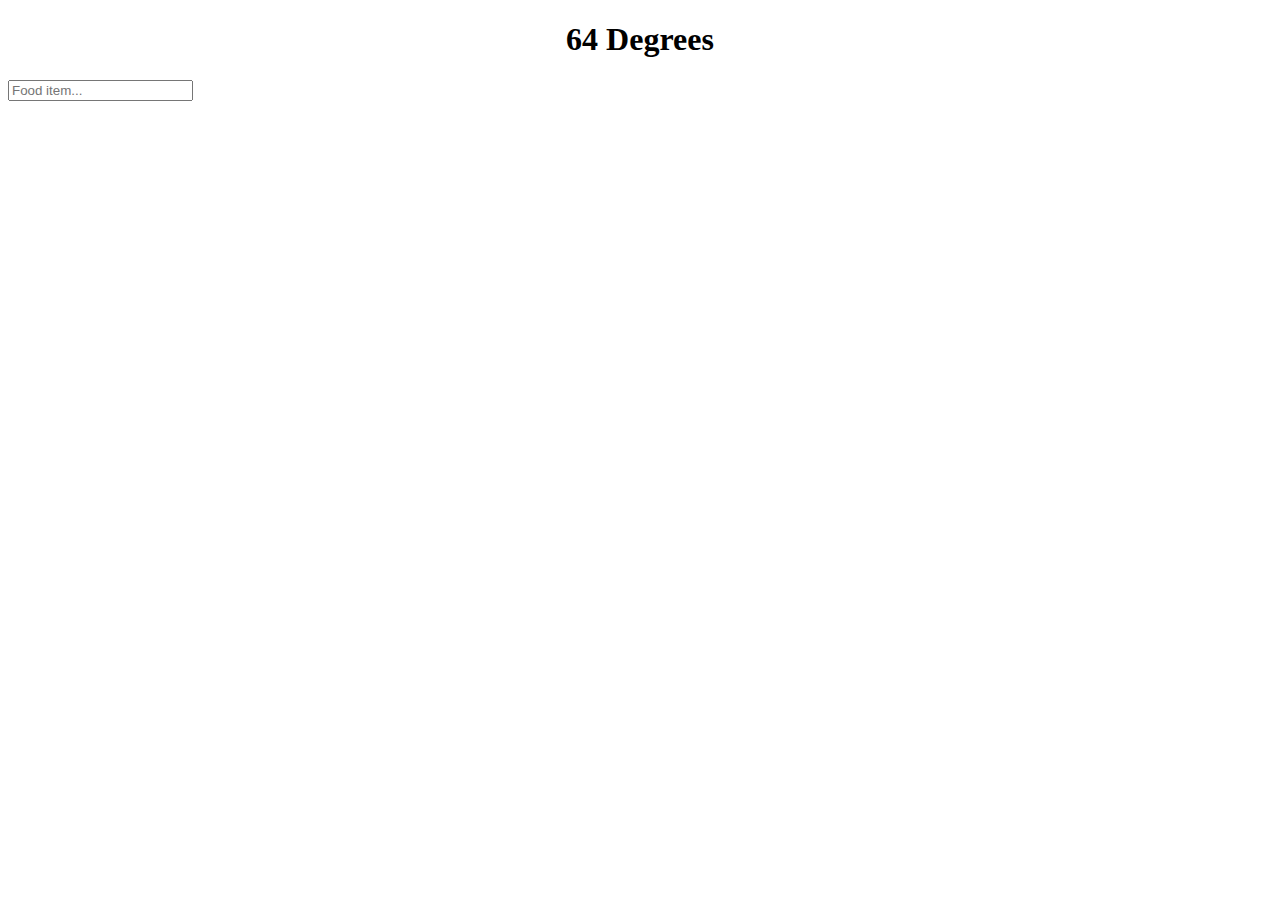
==== 64degrees.html @ c5d0bce4 "Add files via upload" ====
<!DOCTYPE html>
<html lang = "en-US">
<html>
<head>
<title>64 Degrees</title>
<meta name="viewport" content="width=device-width, initial-scale=1.0">
<link rel="stylesheet" type="text/css" href="style.css">
</head>
<body>
<h1 style = "text-align:center;">64 Degrees</h1>
<form autocomplete="off" action="/action_page.php">
  <div class="autocomplete" style="width:300px;">
    <input id="myInput" type="text" name="Food" placeholder="Food item...">
  </div>
  <script src="script.js"></script>
</form>
</body>
</html>
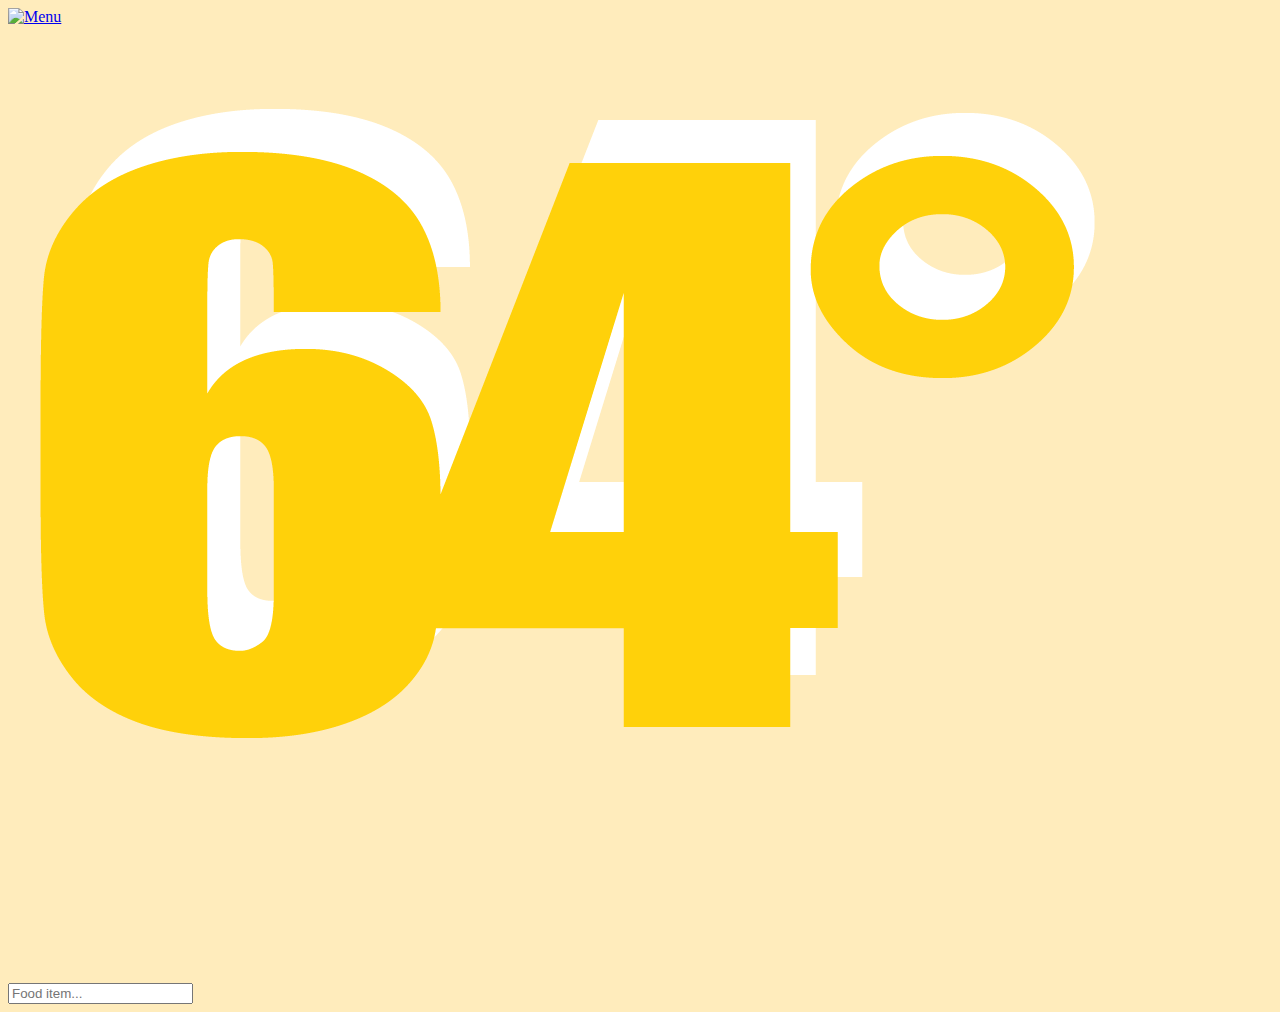
==== commit a3ec4d1a: "Add files via upload" ====
--- a/64degrees.html
+++ b/64degrees.html
@@ -6,8 +6,19 @@
 <meta name="viewport" content="width=device-width, initial-scale=1.0">
 <link rel="stylesheet" type="text/css" href="style.css">
 </head>
-<body>
-<h1 style = "text-align:center;">64 Degrees</h1>
+<body id = "test" style = "background-color:#ffecbc">
+<a href = "https://ucsdcalorie.com" align = center; >
+<img style="display:block;width:10%;height:auto;" src = "res/menu.png" alt = "Menu"border = "0">
+</a> 
+<br>
+<table cellpadding="0">
+<tr>
+<td>
+<img style="display:block;width:100%; height:auto; align = center;" src = "res/64title.png" alt = "64 Degrees" border = "0">
+</td>
+</tr>
+</table>
+<br>
 <form autocomplete="off" action="/action_page.php">
   <div class="autocomplete" style="width:300px;">
     <input id="myInput" type="text" name="Food" placeholder="Food item...">
@@ -15,4 +26,4 @@
   <script src="script.js"></script>
 </form>
 </body>
-</html>
+</html>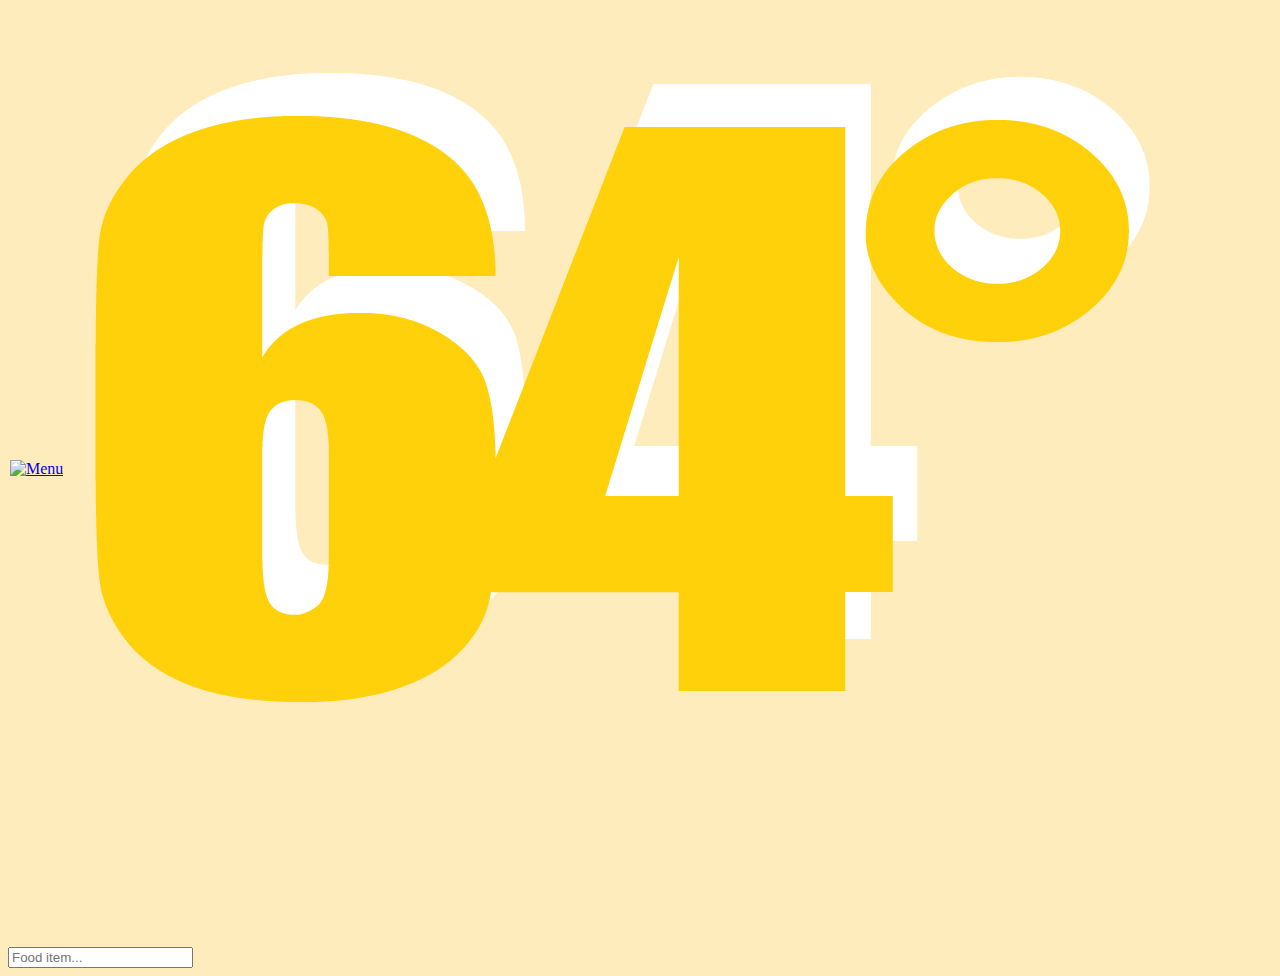
==== commit bb4725bf: "Add files via upload" ====
--- a/64degrees.html
+++ b/64degrees.html
@@ -7,20 +7,23 @@
 <link rel="stylesheet" type="text/css" href="style.css">
 </head>
 <body id = "test" style = "background-color:#ffecbc">
-<a href = "https://ucsdcalorie.com" align = center; >
-<img style="display:block;width:10%;height:auto;" src = "res/menu.png" alt = "Menu"border = "0">
-</a> 
-<br>
 <table cellpadding="0">
 <tr>
 <td>
-<img style="display:block;width:100%; height:auto; align = center;" src = "res/64title.png" alt = "64 Degrees" border = "0">
+<a href = "https://ucsdcalorie.com"  class = "icons">
+<img style="display:block;width:100%;height:auto;"src = "res/menu.png" alt = "Menu"border = "0">
+</a> 
+<td>
+<a class = "icons">
+<img style="display:block;width:100%; height:auto;" src = "res/64title.png" alt = "64 Degrees" border = "0">
+</a>
+</td>
 </td>
 </tr>
 </table>
 <br>
 <form autocomplete="off" action="/action_page.php">
-  <div class="autocomplete" style="width:300px;">
+  <div class="autocomplete" style="width:calc( 97vw - 5px);">
     <input id="myInput" type="text" name="Food" placeholder="Food item...">
   </div>
   <script src="script.js"></script>
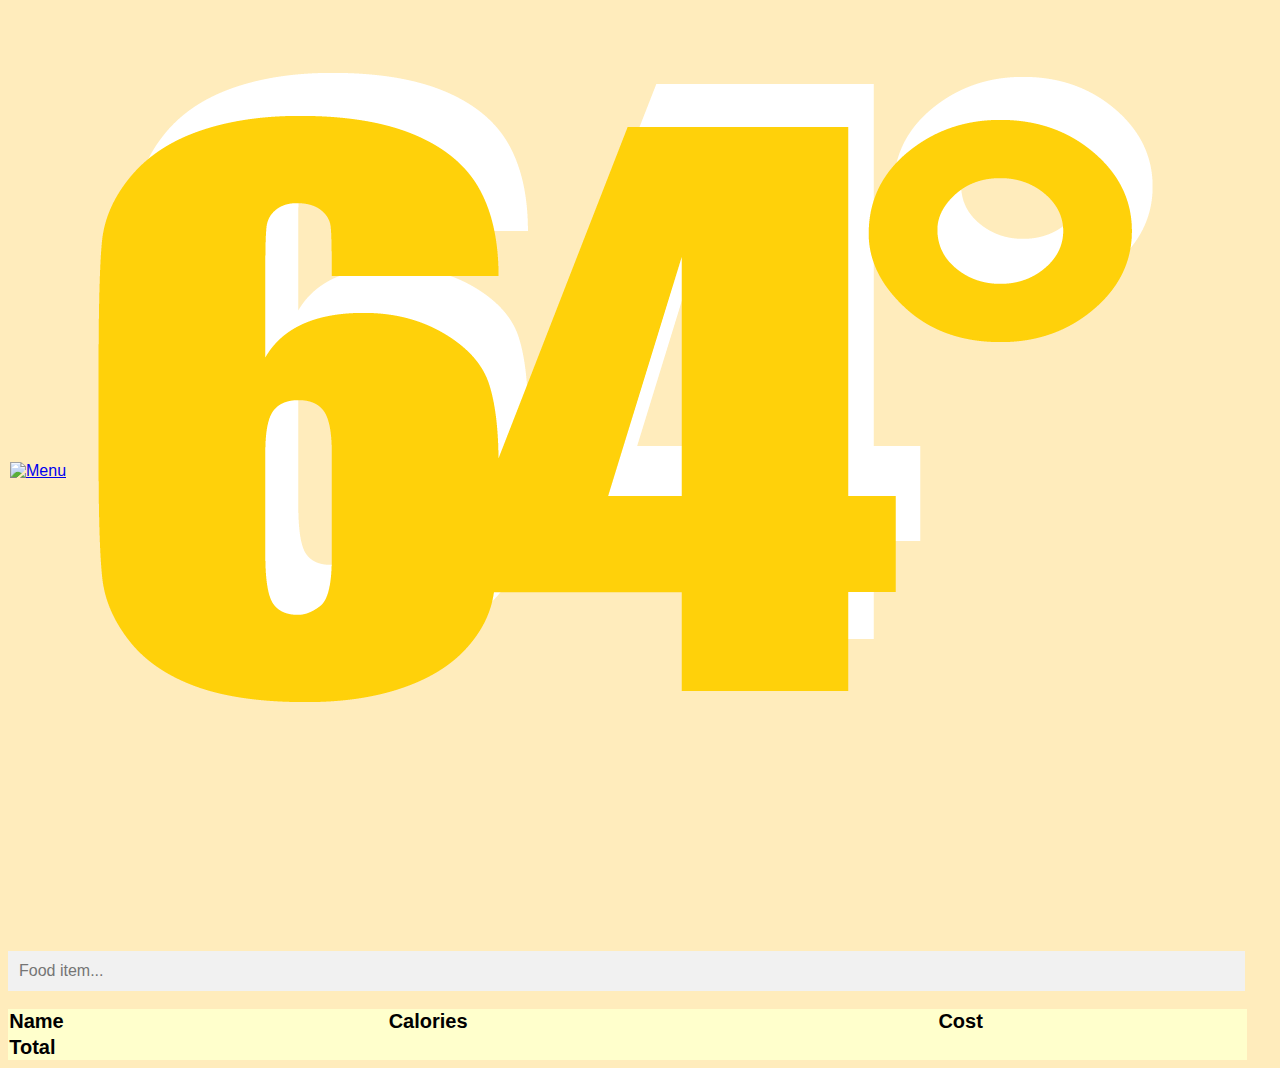
==== commit e1642cbf: "moved table" ====
--- a/64degrees.html
+++ b/64degrees.html
@@ -5,6 +5,30 @@
 <title>64 Degrees</title>
 <meta name="viewport" content="width=device-width, initial-scale=1.0">
 <link rel="stylesheet" type="text/css" href="style.css">
+<style>
+#myTable {
+  font-family: "Trebuchet MS", Arial, Helvetica, sans-serif;
+  border-collapse: collapse;
+  width: 98%;
+}
+
+#myTable td, #myTable th {
+  padding: .1%;
+}
+
+#myTable tr:nth-child(even){background-color: #ff9966;}
+#myTable tr:nth-child(odd){background-color: #ff9966;}
+
+#myTable tr:hover {background-color: #ddd;}
+
+#myTable th {
+  padding-top: .1%;
+  padding-bottom: .1%;
+  text-align: left;
+  background-color: #ffffcc;
+  color: black;
+}
+</style>
 </head>
 <body id = "test" style = "background-color:#ffecbc">
 <table cellpadding="0">
@@ -27,6 +51,20 @@
     <input id="myInput" type="text" name="Food" placeholder="Food item...">
   </div>
   <script src="script.js"></script>
+    <br>
+<br>
 </form>
+  <table  id="myTable" width="95%">
+  	<tr>
+  		<th style="font-size:125%"><b>Name</b></th>
+  		<th style="font-size:125%"><b>Calories</b></th>
+  		<th style="font-size:125%"><b>Cost</b></th>
+  	</tr>
+  	<tr>
+  		<th style="font-size:125%"><b>Total</b></th>
+  		<th></th>
+  		<th></th>
+  	</tr>
+  </table>
 </body>
-</html>+</html>
--- a/style.css
+++ b/style.css
@@ -0,0 +1,109 @@
+* { box-sizing: border-box; }
+body {
+  font: 16px Arial; 
+}
+.cafev {
+    height: auto;
+    width: auto;
+    float: left;
+    padding-left: 20px;
+    font-family: Arial, Helvetica, sans-serif;
+    font-size: 12px;
+    color: #333333;
+    padding-top: 20px;
+    padding-right: 20px;
+}
+.icons{
+    display:inline-block;
+    width: auto;
+    height: auto;
+   }
+.canyonvista {
+	table {
+		width: calc( 97vw - 5px);
+		margin-left: auto;
+		margin-right: auto;
+		border = 100px;
+		border-spacing: "0";
+		border-color: "blue";		
+}
+img {
+	max-width = 100%;
+	height: auto;
+	width: auto\9;
+	margin-left: auto;
+	margin-right: auto;
+}
+}
+.autocomplete {
+  /*the container must be positioned relative:*/
+  position: relative;
+  display: inline-block;
+}
+input {
+  border: 1px solid transparent;
+  background-color: #f1f1f1;
+  padding: 10px;
+  font-size: 16px;
+}
+input[type=text] {
+  background-color: #f1f1f1;
+  width: 100%;
+}
+.autocomplete-items {
+  position: absolute;
+  border: 1px solid #d4d4d4;
+  border-bottom: none;
+  border-top: none;
+  z-index: 99;
+  /*position the autocomplete items to be the same width as the container:*/
+  top: 100%;
+  left: 0;
+  right: 0;
+}
+.autocomplete-items div {
+  padding: 10px;
+  cursor: pointer;
+  background-color: #fff; 
+  border-bottom: 1px solid #d4d4d4; 
+}
+.autocomplete-items div:hover {
+  /*when hovering an item:*/
+  background-color: #e9e9e9; 
+}
+.autocomplete-active {
+  /*when navigating through the items using the arrow keys:*/
+  background-color: DodgerBlue !important; 
+  color: #ffffff; 
+}
+
+#myTable {
+  font-family: "Trebuchet MS", Arial, Helvetica, sans-serif;
+  border-collapse: collapse;
+  width: 98%;
+}
+
+#myTable td, #myTable th {
+  padding: .1%;
+}
+
+#myTable tr:nth-child(even){background-color: #ff9966;}
+#myTable tr:nth-child(odd){background-color: #ff9966;}
+
+#myTable tr:hover {background-color: #ddd;}
+
+#myTable th {
+  padding-top: .1%;
+  padding-bottom: .1%;
+  text-align: left;
+  background-color: #ffffcc;
+  color: black;
+}
+  
+#myTable td {
+  padding-top: .1%;
+  padding-bottom: .1%;
+  text-align: left;
+  background-color: #ffffcc;
+  color: black;
+}
